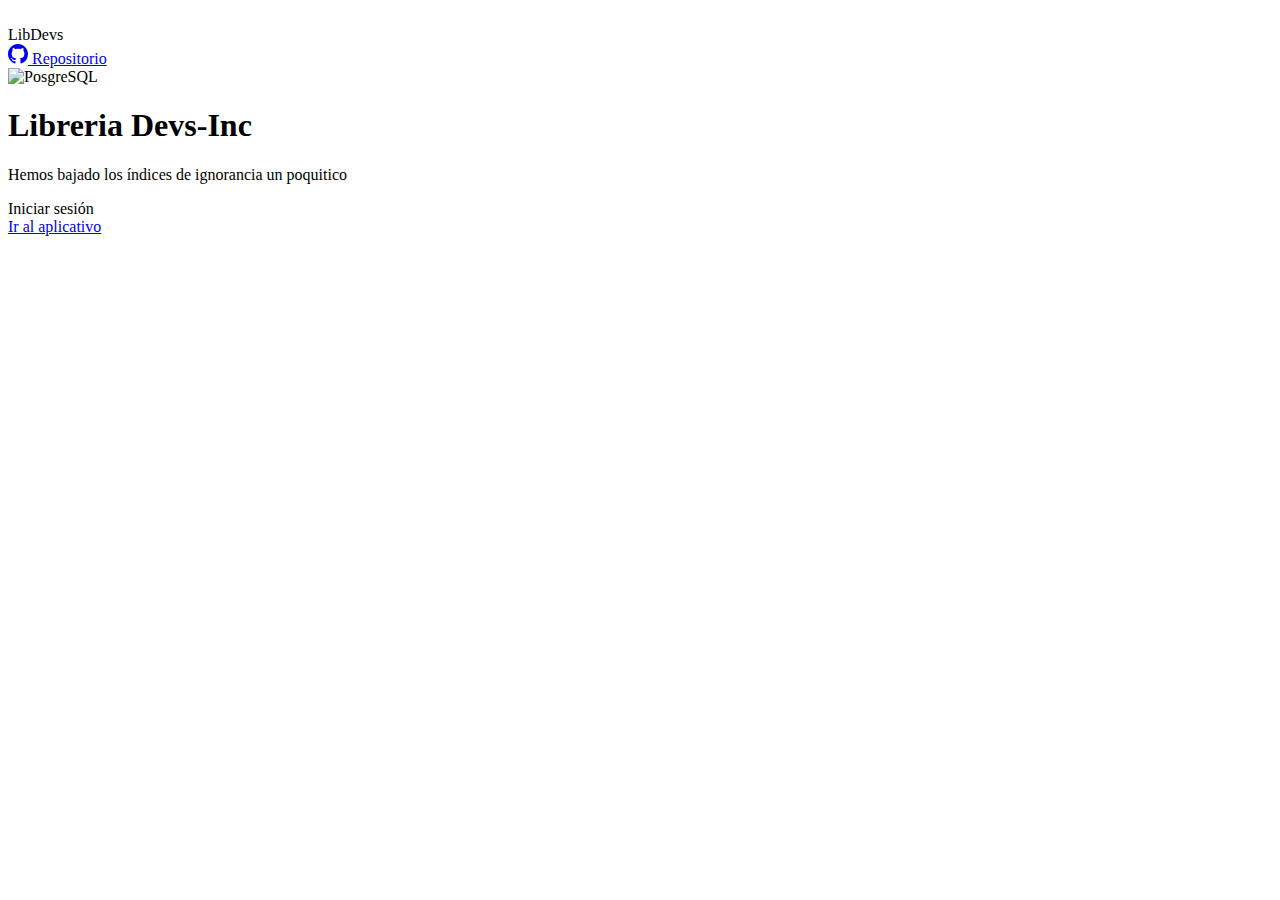
==== src/main/resources/templates/index.html @ 3b74e16c "movimiento externo heroku" ====
<!DOCTYPE html>
<html lang="en" xmlns:th="http://www.thymeleaf.org" xmlns:sec="http://www.thymeleaf.org/thymeleaf-extras-springsecurity5">
<head>
    <meta charset="UTF-8">
    <title>LibDevs</title>
    <link rel="stylesheet" href="./material.min.css">
    <link rel="stylesheet" href="https://fonts.googleapis.com/icon?family=Material+Icons">
    <meta name="viewport"
          content="width=device-width, user-scalable=no, initial-scale=1.0, maximum-scale=1.0, minimum-scale=1.0">
    <meta http-equiv="X-UA-Compatible" content="ie=edge">
    <link href="https://cdn.jsdelivr.net/npm/bootstrap@5.2.1/dist/css/bootstrap.min.css" rel="stylesheet" integrity="sha384-iYQeCzEYFbKjA/T2uDLTpkwGzCiq6soy8tYaI1GyVh/UjpbCx/TYkiZhlZB6+fzT" crossorigin="anonymous">
</head>
<body>


<div class="mdl-layout mdl-js-layout mdl-layout--fixed-header">
    <header class="mdl-layout__header">
        <div class="mdl-layout__header-row">
            <span class="mdl-layout-title"><a href="http://localhost:8080" style="color:white; text-decoration:none">LibDevs</a></span>
        </div>
    </header>
    <div class="mdl-layout__drawer">
        <span class="mdl-layout-title">LibDevs</span>
        <div class="mdl-layout-spacer"></div>
        <nav class="mdl-navigation">

            <a class="mdl-navigation__link" href="https://github.com/Devs-Inc/LibDevsInc">
                <svg xmlns="http://www.w3.org/2000/svg" width="20" height="20" fill="currentColor" class="bi bi-github" viewBox="0 0 16 16">
                    <path d="M8 0C3.58 0 0 3.58 0 8c0 3.54 2.29 6.53 5.47 7.59.4.07.55-.17.55-.38 0-.19-.01-.82-.01-1.49-2.01.37-2.53-.49-2.69-.94-.09-.23-.48-.94-.82-1.13-.28-.15-.68-.52-.01-.53.63-.01 1.08.58 1.23.82.72 1.21 1.87.87 2.33.66.07-.52.28-.87.51-1.07-1.78-.2-3.64-.89-3.64-3.95 0-.87.31-1.59.82-2.15-.08-.2-.36-1.02.08-2.12 0 0 .67-.21 2.2.82.64-.18 1.32-.27 2-.27.68 0 1.36.09 2 .27 1.53-1.04 2.2-.82 2.2-.82.44 1.1.16 1.92.08 2.12.51.56.82 1.27.82 2.15 0 3.07-1.87 3.75-3.65 3.95.29.25.54.73.54 1.48 0 1.07-.01 1.93-.01 2.2 0 .21.15.46.55.38A8.012 8.012 0 0 0 16 8c0-4.42-3.58-8-8-8z"/>
                </svg>
                Repositorio
            </a>
        </nav>
    </div>

    <div class="px-4 py-4 mx-5 my-5 text-center">
        <img src="img/logo.png" class="d-block mx-auto my-auto mb-4" height="200" alt="PosgreSQL" />
        <h1 class="display-5 fw-bold">Libreria Devs-Inc</h1>
        <div class="col-lg-6 mx-auto">
            <p>Hemos bajado los índices de ignorancia un poquitico</p>

            <div sec:authorize="!isAuthenticated()">
                <a th:href="@{/oauth2/authorization/auth0}" type="button" class="btn btn-primary btn-lg px-5 gap-3">Iniciar sesión</a>
            </div>
            <div sec:authorize="isAuthenticated()">
                <a href="/enterprises" type="button" class="btn btn-primary btn-lg px-5 gap-3">Ir al aplicativo</a>
            </div>



        </div>
    </div>


</div>


<script src="./material.min.js"></script>
<script src="https://cdn.jsdelivr.net/npm/bootstrap@5.2.1/dist/js/bootstrap.bundle.min.js" integrity="sha384-u1OknCvxWvY5kfmNBILK2hRnQC3Pr17a+RTT6rIHI7NnikvbZlHgTPOOmMi466C8" crossorigin="anonymous"></script>

</body>
</html>
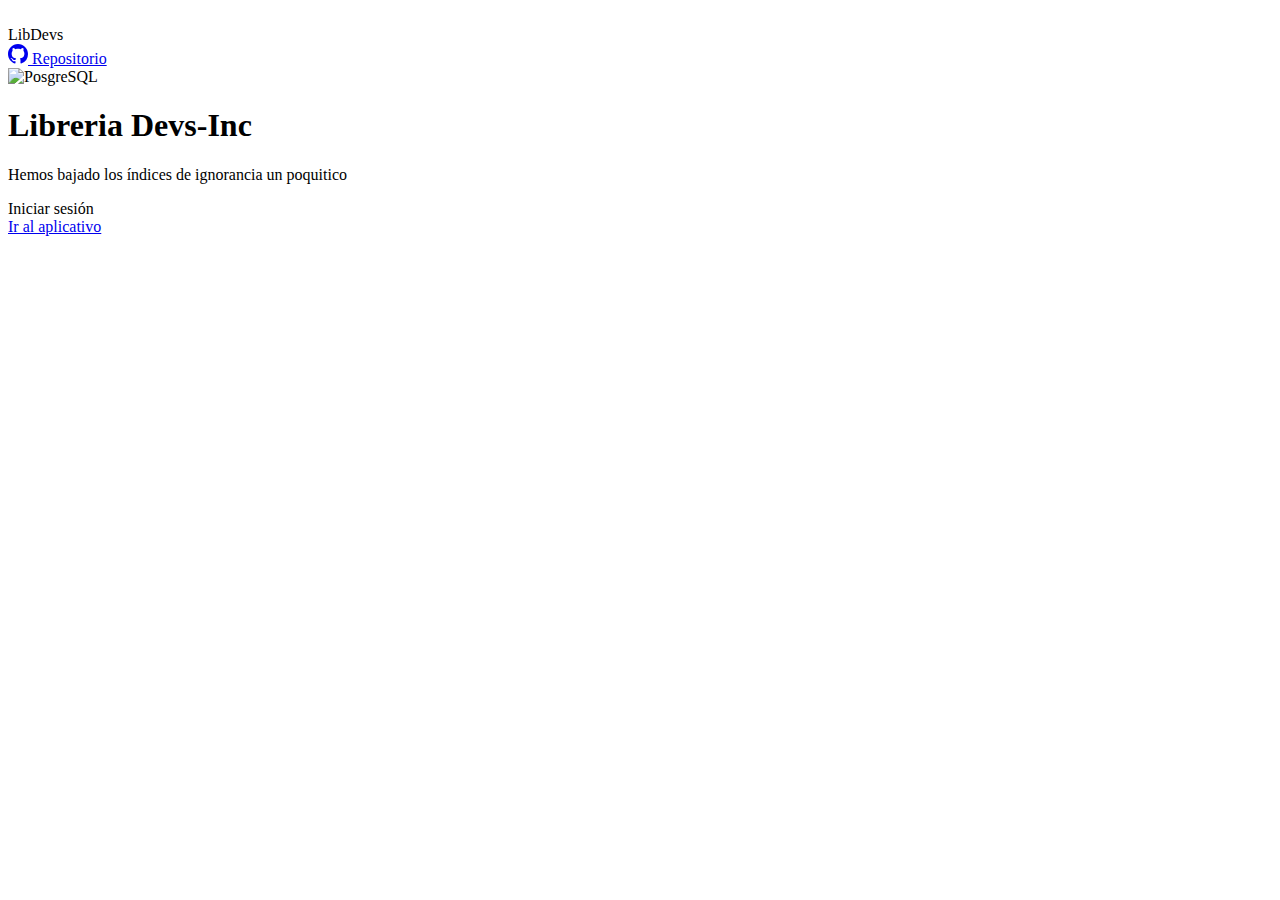
==== commit f6c6e265: "Update index.html" ====
--- a/src/main/resources/templates/index.html
+++ b/src/main/resources/templates/index.html
@@ -16,7 +16,7 @@
 <div class="mdl-layout mdl-js-layout mdl-layout--fixed-header">
     <header class="mdl-layout__header">
         <div class="mdl-layout__header-row">
-            <span class="mdl-layout-title"><a href="http://localhost:8080" style="color:white; text-decoration:none">LibDevs</a></span>
+            <span class="mdl-layout-title"><a href="#" style="color:white; text-decoration:none">LibDevs</a></span>
         </div>
     </header>
     <div class="mdl-layout__drawer">
@@ -59,4 +59,4 @@
 <script src="https://cdn.jsdelivr.net/npm/bootstrap@5.2.1/dist/js/bootstrap.bundle.min.js" integrity="sha384-u1OknCvxWvY5kfmNBILK2hRnQC3Pr17a+RTT6rIHI7NnikvbZlHgTPOOmMi466C8" crossorigin="anonymous"></script>
 
 </body>
-</html>+</html>
